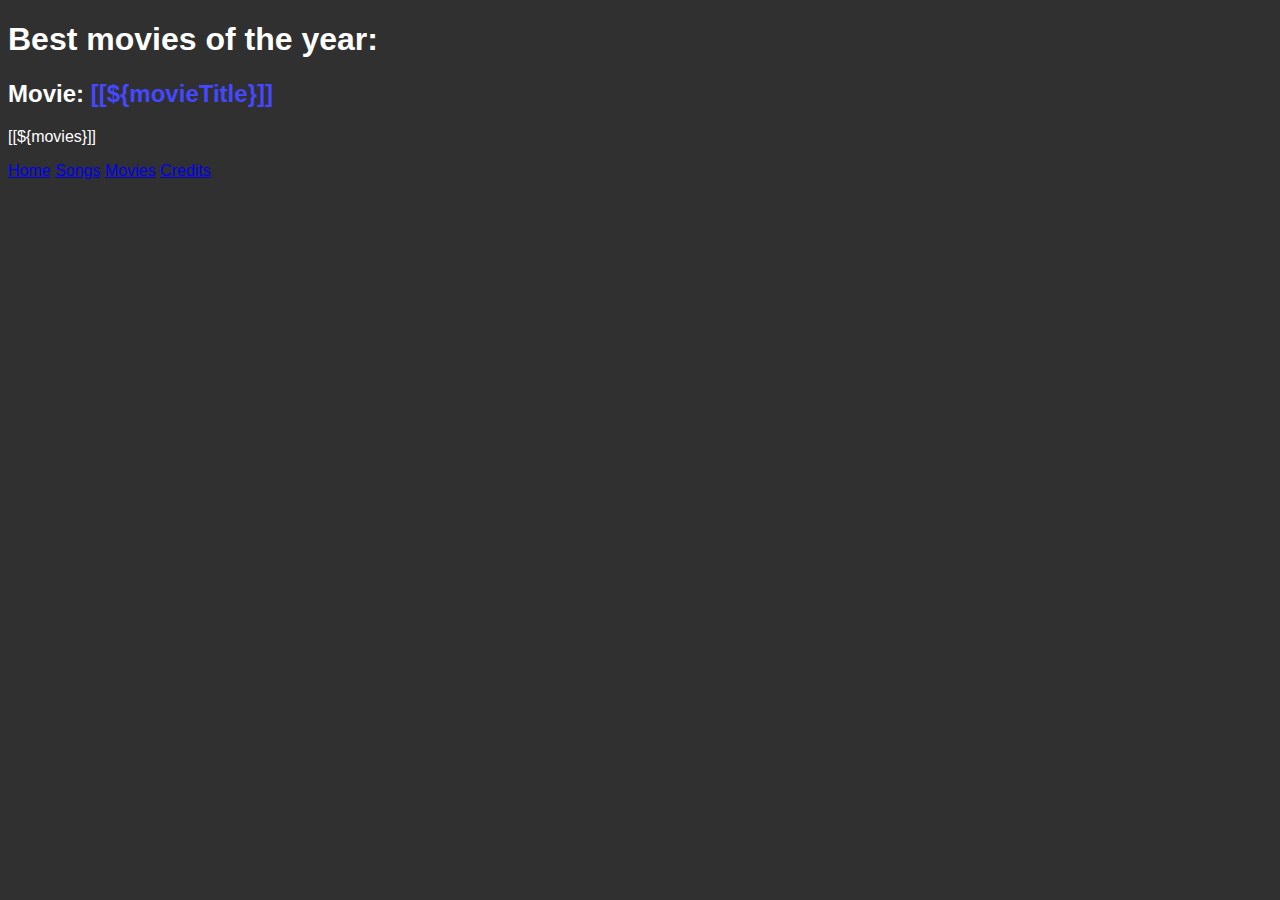
==== src/main/resources/templates/movie-details.html @ 3c582fef "Completed Step 3 (Bonus), Added links for each obj" ====
<!DOCTYPE html>
<html xmlns:th="http://www.thymeleaf.org">
<head>
<meta charset="UTF-8">
<title>Movie</title>
<style>
	body{
		background-color: #303030;
		color: white;
		font-family: Arial, Helvetica, sans-serif;
	}

	span{
		color: #4548FF;

	}

</style>
</head>
<body>

	<h1>Best movies of the year: </h1>

  <h2>Movie: <span>[[${movieTitle}]]</span></h2>

  <!-- soluzione 1 -->
  <p>[[${movies}]]</p>
  <!-- soluzione 2 -->
	<!-- <p th:text="${movies}"></p> -->

  <!-- soluzione 1 -->
	<a href="/">Home</a>
  <!-- soluzione 2 -->
  <!-- <a th:href="@{/}">Home</a> -->
  
	<a href="/songs">Songs</a>
	<a href="/movies">Movies</a>
	<a href="/step1">Credits</a>

</body>
</html>
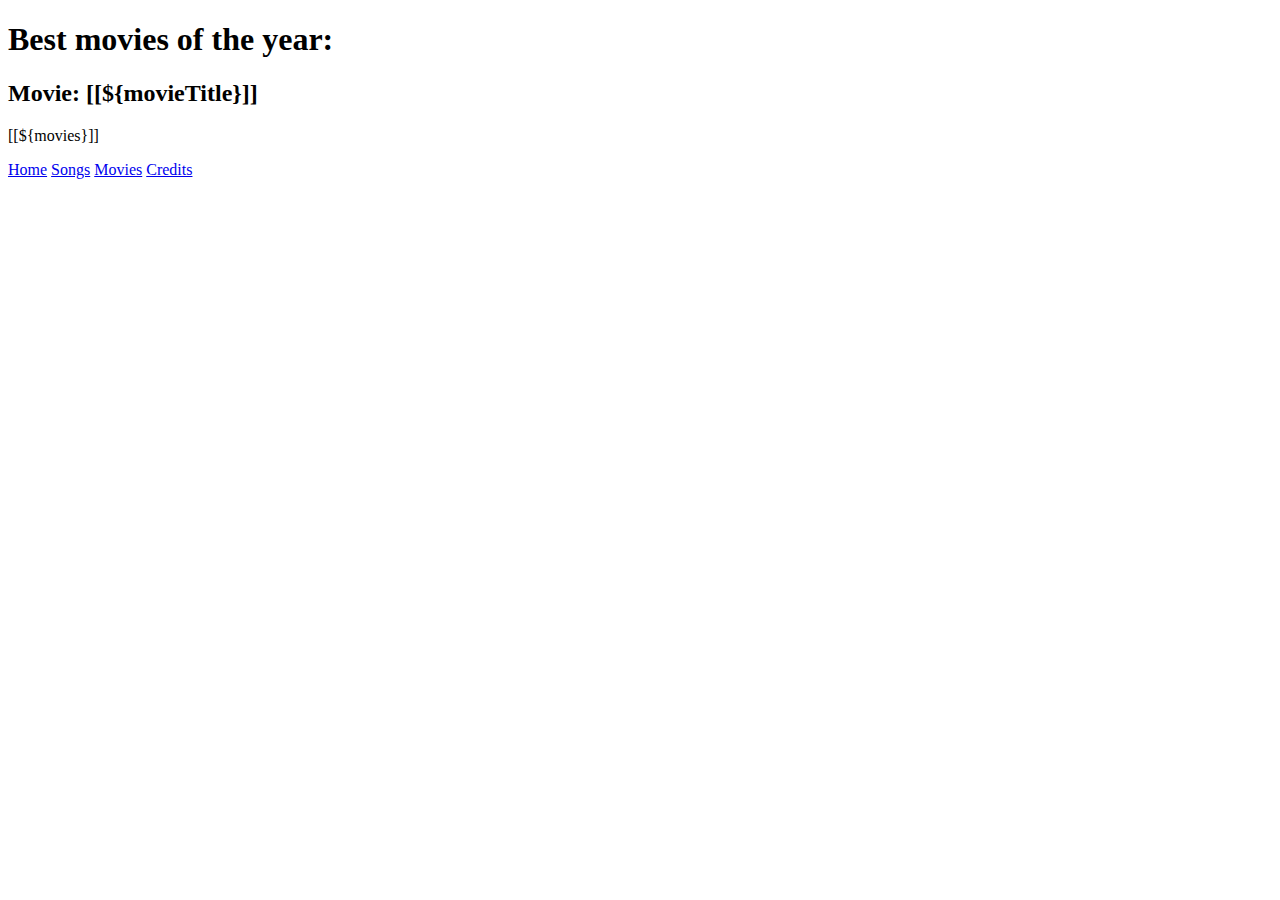
==== commit a70df2f0: "Imported Bootstrap and added a CSS file" ====
--- a/src/main/resources/templates/movie-details.html
+++ b/src/main/resources/templates/movie-details.html
@@ -2,20 +2,11 @@
 <html xmlns:th="http://www.thymeleaf.org">
 <head>
 <meta charset="UTF-8">
+<!-- bootstrap -->
+<link th:rel="stylesheet" th:href="@{/webjars/bootstrap/5.3.2/css/bootstrap.min.css}"/>
+<!-- css -->
+<link rel="stylesheet" th:href="@{/css/style.css}">
 <title>Movie</title>
-<style>
-	body{
-		background-color: #303030;
-		color: white;
-		font-family: Arial, Helvetica, sans-serif;
-	}
-
-	span{
-		color: #4548FF;
-
-	}
-
-</style>
 </head>
 <body>
 
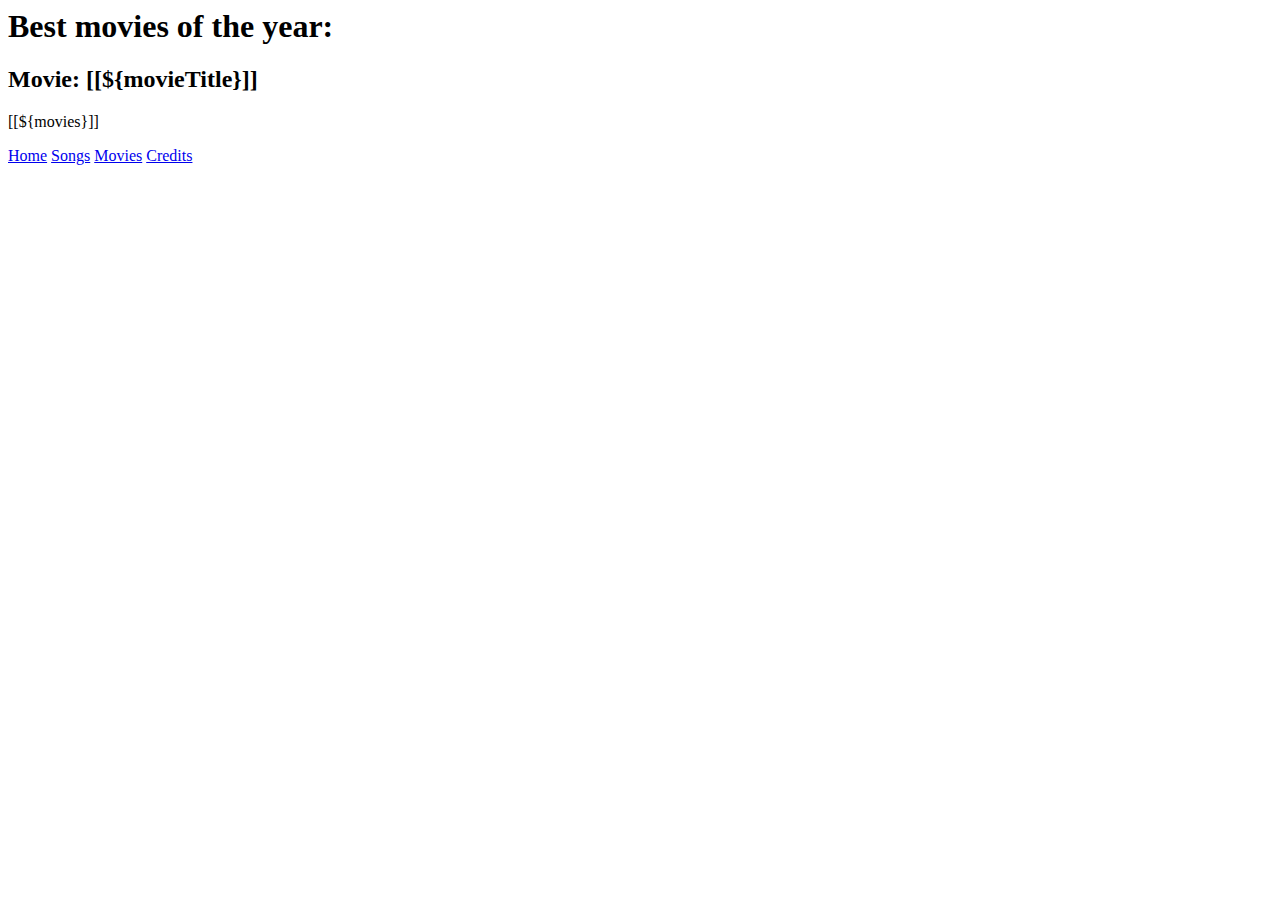
==== commit 6cde7bc3: "Project divided into fragments" ====
--- a/src/main/resources/templates/movie-details.html
+++ b/src/main/resources/templates/movie-details.html
@@ -1,32 +1,34 @@
-<!DOCTYPE html>
-<html xmlns:th="http://www.thymeleaf.org">
-<head>
-<meta charset="UTF-8">
-<!-- bootstrap -->
-<link th:rel="stylesheet" th:href="@{/webjars/bootstrap/5.3.2/css/bootstrap.min.css}"/>
-<!-- css -->
-<link rel="stylesheet" th:href="@{/css/style.css}">
-<title>Movie</title>
-</head>
-<body>
+<th:block th:replace="../templates/frags/head :: head"></th:block>
 
-	<h1>Best movies of the year: </h1>
+<body class="d-flex flex-column justify-content-between">
+  
+  <th:block th:replace="../templates/frags/header :: header"></th:block>
+  
+  <main class="my-5 d-flex flex-column justify-content-center align-items-center">
 
-  <h2>Movie: <span>[[${movieTitle}]]</span></h2>
+    <h1>Best movies of the year: </h1>
 
-  <!-- soluzione 1 -->
-  <p>[[${movies}]]</p>
-  <!-- soluzione 2 -->
-	<!-- <p th:text="${movies}"></p> -->
+    <h2>Movie: <span>[[${movieTitle}]]</span></h2>
 
-  <!-- soluzione 1 -->
-	<a href="/">Home</a>
-  <!-- soluzione 2 -->
-  <!-- <a th:href="@{/}">Home</a> -->
-  
-	<a href="/songs">Songs</a>
-	<a href="/movies">Movies</a>
-	<a href="/step1">Credits</a>
+    <!-- soluzione 1 -->
+    <p>[[${movies}]]</p>
+    <!-- soluzione 2 -->
+    <!-- <p th:text="${movies}"></p> -->
+
+		<div class="d-flex mt-4">
+      <!-- soluzione 1 -->
+      <a class="me-3" href="/">Home</a>
+      <!-- soluzione 2 -->
+      <!-- <a class="me-3" th:href="@{/}">Home</a> -->
+      <a class="me-3" href="/songs">Songs</a>
+      <a class="me-3" href="/movies">Movies</a>
+      <a class="me-3" href="/step1">Credits</a>
+		</div>
+
+  </main>
+
+  <th:block th:replace="../templates/frags/footer :: footer"></th:block>
 
 </body>
+
 </html>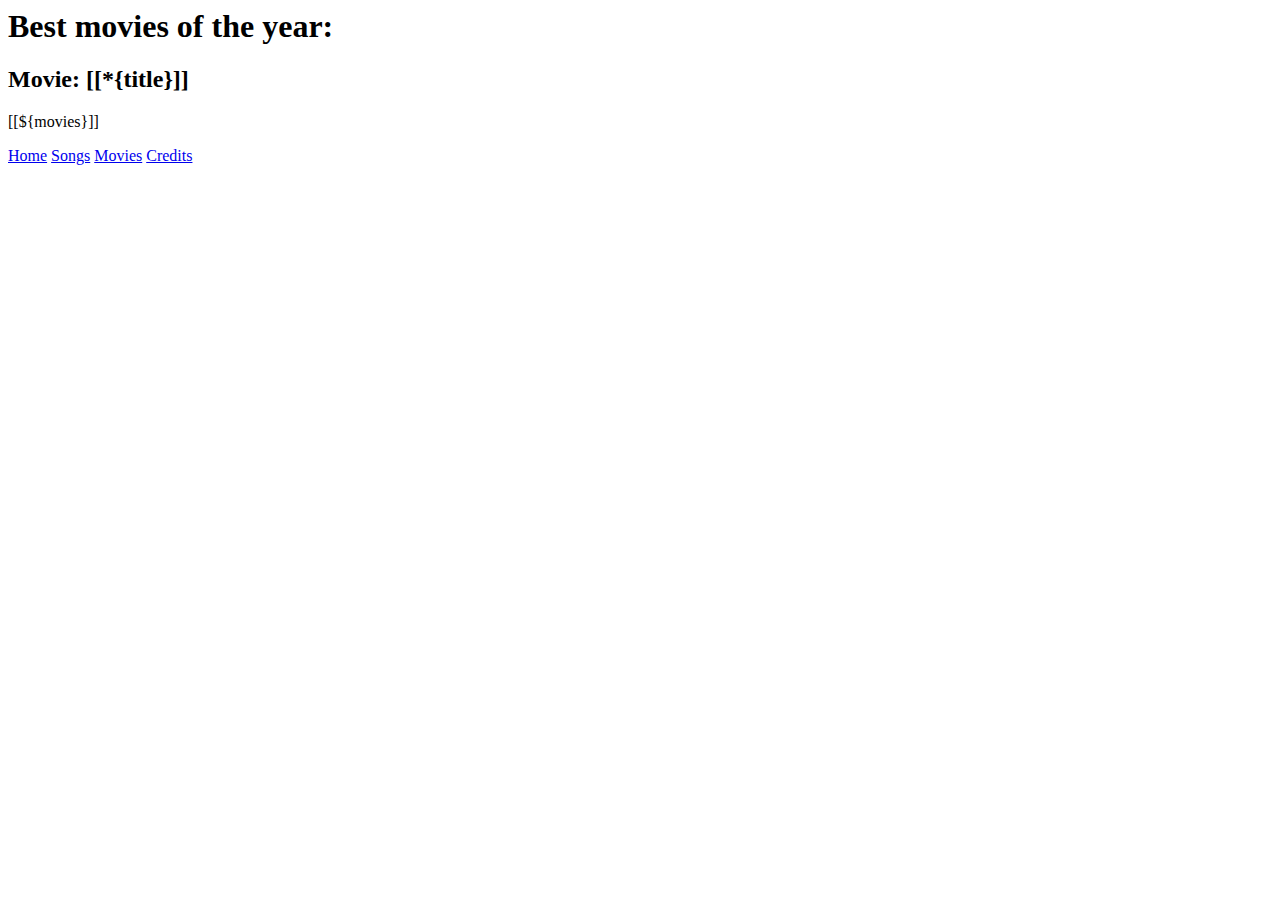
==== commit 450b68d9: "Improved layout and fixed index bug in URL" ====
--- a/src/main/resources/templates/movie-details.html
+++ b/src/main/resources/templates/movie-details.html
@@ -1,6 +1,9 @@
 <th:block th:replace="../templates/frags/head :: head"></th:block>
 
-<body class="d-flex flex-column justify-content-between">
+<!-- * SOLUZIONE 1 (STEP 1) OTTENERE AL CLICK DEL PRIMO ELEMENTO L'URL CON INDICE 1 ES. movie 1 = http://localhost:8080/movies/1 -->
+<!-- <body class="d-flex flex-column justify-content-between"> -->
+<!-- * SOLUZIONE 2 (STEP 1) (MIGLIORE) OTTENERE AL CLICK DEL PRIMO ELEMENTO L'URL CON INDICE 1 ES. movie 1 = http://localhost:8080/movies/1 -->
+<body class="d-flex flex-column justify-content-between" th:object="${movie}">
   
   <th:block th:replace="../templates/frags/header :: header"></th:block>
   
@@ -8,7 +11,10 @@
 
     <h1>Best movies of the year: </h1>
 
-    <h2>Movie: <span>[[${movieTitle}]]</span></h2>
+    <!-- * SOLUZIONE 1 (STEP 2) OTTENERE AL CLICK DEL PRIMO ELEMENTO L'URL CON INDICE 1 ES. movie 1 = http://localhost:8080/movies/1 -->
+    <!-- <h2>Movie: <span>[[${movieTitle}]]<span></h2> -->
+    <!-- * SOLUZIONE 2 (STEP 2) (MIGLIORE) OTTENERE AL CLICK DEL PRIMO ELEMENTO L'URL CON INDICE 1 ES. movie 1 = http://localhost:8080/movies/1 -->
+    <h2>Movie: <span>[[*{title}]]<span></h2>
 
     <!-- soluzione 1 -->
     <p>[[${movies}]]</p>
